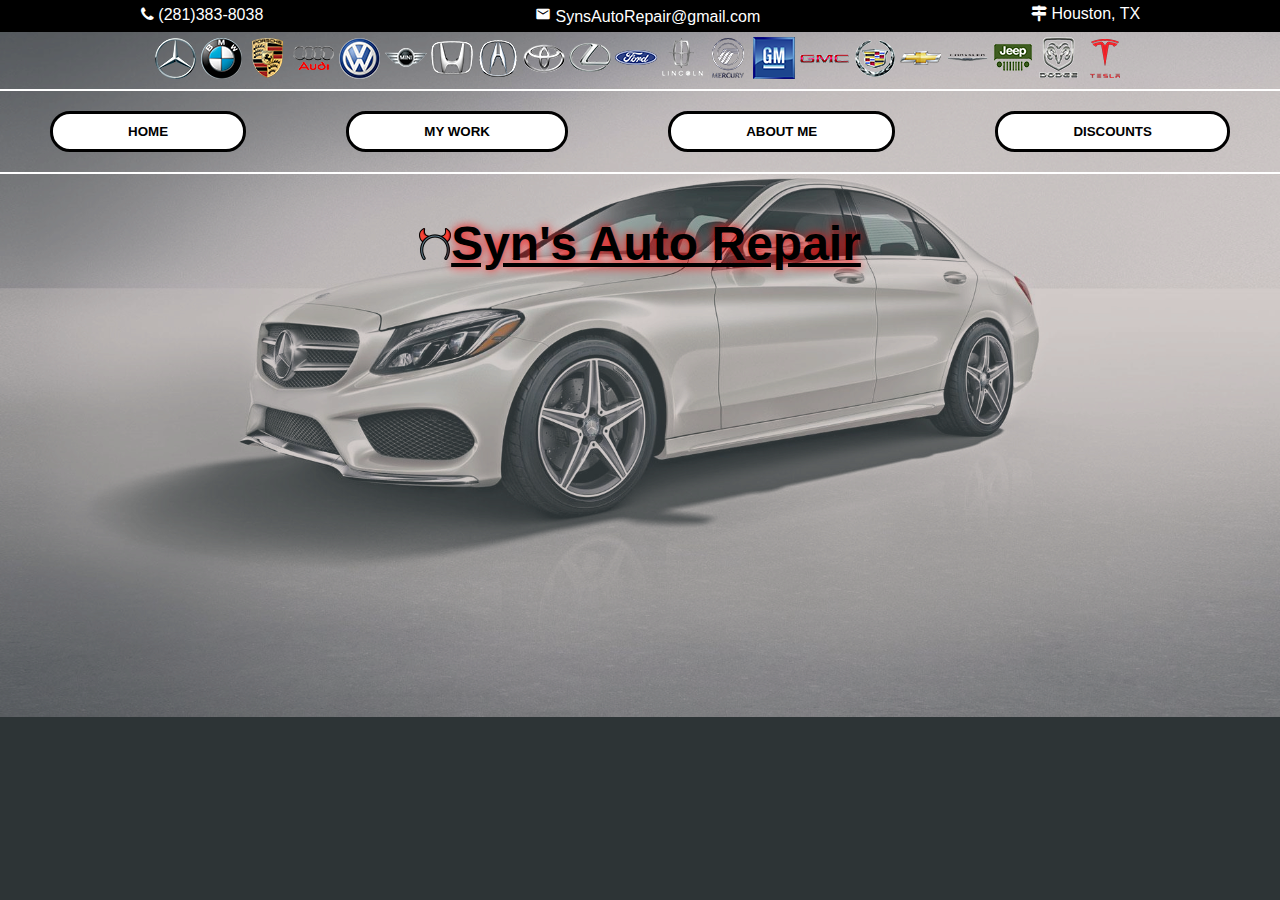
==== index.html @ 3122f9be "Work section update" ====
<!DOCTYPE html>
<html lang="en" dir="ltr">
  <head>
    <meta charset="utf-8" name="viewport" content="width=device-width, initial-scale=1">
    <title>Syn's Auto Repair</title>
    <link rel="icon" href="images/horns24px.png" type="image/x-icon">
    <link rel="stylesheet" href="style.css">
    <link rel="stylesheet" href="https://cdnjs.cloudflare.com/ajax/libs/font-awesome/4.7.0/css/font-awesome.min.css">
    <link href="https://fonts.googleapis.com/icon?family=Material+Icons" rel="stylesheet">
    <script src="https://ajax.googleapis.com/ajax/libs/jquery/3.5.1/jquery.min.js"></script>
  </head>
  <body>
    <header>
      <span id="phone" class="header-buttons">
        <i class="fa">&#xf095;</i>
        <span class="tooltip">(281)383-8038
          <span class="tooltiptext">Click to copy to clipboard</span>
        </span>
      </span>
      <span id="email" class="header-buttons">
        <i style="font-size: 16px;" class="material-icons">email</i>
        <span class="tooltip">SynsAutoRepair@gmail.com
          <span class="tooltiptext">Click to copy to clipboard</span>
        </span>
      </span>
      <span id="address" class="">
        <i class="fa">&#xf277;</i>
        <span>Houston, TX</span>
      </span>
    </header>

    <div class="" id="oembanner">
      <img src="images/oem/benz.png" alt="">
      <img src="images/oem/bmw.png" alt="">
      <img src="images/oem/porsche.png" alt="">
      <img src="images/oem/audi.png" alt="">
      <img src="images/oem/vw.png" alt="">
      <img src="images/oem/mini.png" alt="">
      <img src="images/oem/honda.png" alt="">
      <img src="images/oem/acura.png" alt="">
      <img src="images/oem/toyota.png" alt="">
      <img src="images/oem/lexus.png" alt="">
      <img src="images/oem/ford.png" alt="">
      <img src="images/oem/lincoln.png" alt="">
      <img src="images/oem/mercury.png" alt="">
      <img src="images/oem/gm.png" alt="">
      <img src="images/oem/gmc.png" alt="">
      <img src="images/oem/cadillac.png" alt="">
      <img src="images/oem/chevy.png" alt="">
      <img src="images/oem/chrysler.png" alt="">
      <img src="images/oem/jeep.png" alt="">
      <img src="images/oem/dodge.png" alt="">
      <img src="images/oem/tesla.png" alt="">
    </div>

    <div class="border"></div>

    <div class="" id="navbar">
      <button type="button" name="button" class="nav-buttons" id="home">HOME</button>
      <button type="button" name="button" class="nav-buttons" id="work" onclick="document.location.href='work.html'">MY WORK</button>
      <button type="button" name="button" class="nav-buttons" id="about">ABOUT ME</button>
      <button type="button" name="button" class="nav-buttons" id="discounts">DISCOUNTS</button>
    </div>

    <div class="border"></div>

    <div id="title">
      <img src="images/horns36px.png" alt="" id="hornsimg">
      <h1>Syn's Auto Repair</h1>
    </div>

    <div id="body-img">

    </div>

    <div class="" id='footer'>

    </div>
  </body>
</html>

<script type="text/javascript">
  $("#email").click(function() {
    var email = "synsautorepair@gmail.com";
    var tempVar = $('<input>').val(email).appendTo('body').select();
    document.execCommand('copy');
    $(tempVar).remove();
    $('.tooltiptext').html("Copied!");
    setTimeout(() => {
      $('.tooltiptext').html("Click to copy to clipboard");
    }, 1200);
  });

  $("#phone").click(function() {
    var phone = "+12813838038";
    var tempVar = $('<input>').val(phone).appendTo('body').select();
    document.execCommand("copy");
    $(tempVar).remove();
    $('.tooltiptext').html("Copied!");
    setTimeout(() => {
      $('.tooltiptext').html("Click to copy to clipboard");
    }, 1200);
  });
</script>
---- style.css ----
body {
  background-color: #2d3436;
  background-repeat: no-repeat;
  background-size: 100%;
  background-image: url("images/graphics/car.jpg");
  background-blend-mode: exclusion;
  color: black;
  margin: 0;
  font-family: sans-serif;
}

h1 {
  display: inline;
  justify-content: center;
  font-size: 48px;
  text-shadow: 0 0 10px red;
  text-decoration-line: underline;
  text-decoration-style:
}

header {
  text-align: center;
  display: grid;
  grid-template-areas:
    "phone email address";
  background-color: black;
  padding: 5px;
  font-size: 16px;
  color: white;
}
.header-buttons {
  transition: .2s;
  outline: none;
  border: 1px solid black;
}
.header-buttons:hover {
  border: 1px solid red;
  border-radius: 5px;
  cursor: copy;
}
.header-buttons:active {
  transition: .05s;
  border: 1px solid green;
}
#phone {
  grid-area: "phone"
}
#email {
  grid-area: "email";
}
#address {
  grid-area: "address"
}
/*#address:hover {
  background-color: black;
  border: 1px solid white;
  border-radius: 5px;
  cursor: pointer;
}*/
#title {
  display: flex;
  align-items: center;
  justify-content: center;
}
#hornsimg {
  display: inline;
}
#oembanner {
  display: flex;
  align-items: center;
  justify-content: center;
  margin: 5px;
}
#oembanner img {
  margin-left: 2px;
  margin-right: 2px;
}
#home {
  grid-area: "home";
}
#work {
  grid-area: "work";
}
#about {
  grid-area: "about";
}
#discounts {
  grid-area: "discounts";
}
#navbar {
  display: grid;
  grid-template-areas: "home work about discount";
}
.nav-buttons {
  border: 3px solid black;
  border-radius: 20px;
  background: none;
  background-color: white;
  color: black;
  padding: 10px 15px 10px 15px;
  transition: .2s;
  margin: 10px 50px 10px 50px;
  font-weight: 900;
  outline: none;
}
.nav-buttons:hover {
  border: 3px solid #d63031;
  cursor: pointer;
  padding: 10px 30px 10px 30px;
}
.nav-buttons:active {
  transition: .05s;
  border: 3px solid green;
}
.border {
  margin: 10px 0 10px 0;
  border: 1px solid white;
}
.tooltip {
  position: relative;
  display: inline-block;
}
.tooltip .tooltiptext {
  visibility: hidden;
  width: 120px;
  background-color: black;
  text-align: center;
  border-radius: 6px;
  padding: 5px 0;
  position: absolute;
  z-index: 1;
  top: 150%;
  left: 50%;
  margin-left: -60px;
}
.tooltip .tooltiptext::after {
  content: "";
  position: absolute;
  bottom: 100%;
  left: 50%;
  margin-left -5px;
  border-width: 5px;
  border-style: solid;
  border-color: transparent;
  border-bottom: 5px solid black;
}
.tooltip:hover .tooltiptext {
  visibility: visible;
}
/*#body-img {
  border: 1px solid red;
  height: 800px;
  width: 100%;
  max-width: 100%;
  background-image: url('images/graphics/car.jpg');
  background-size: cover;
}
#footer {
  position: absolute;
  bottom: 0;
  width: 100%;
  height: 150px;
  border: 1px solid yellow;
}*/
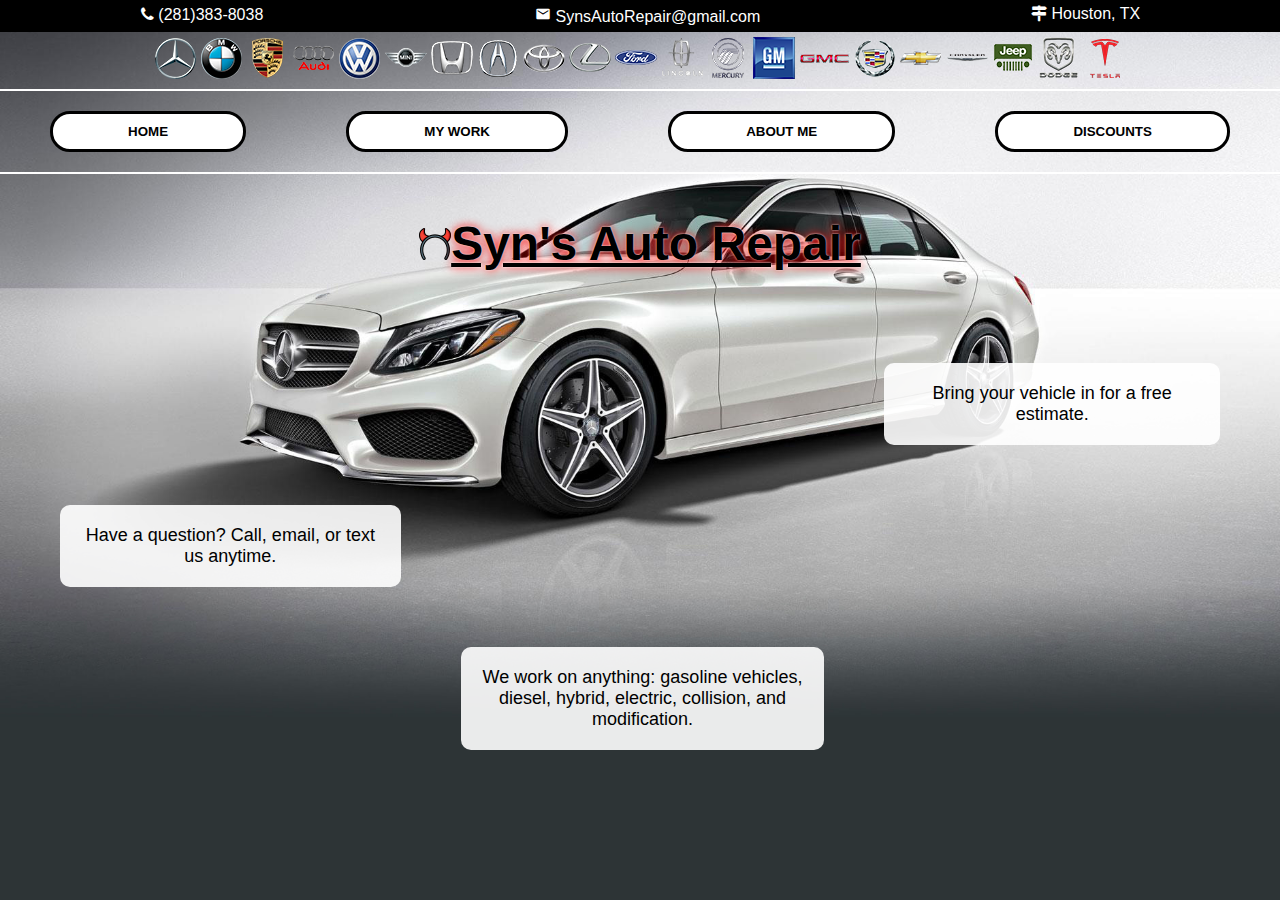
==== commit cfa99159: "big commit very wow" ====
--- a/index.html
+++ b/index.html
@@ -29,7 +29,7 @@
       </span>
     </header>
 
-    <div class="" id="oembanner">
+    <div class="oem-banner full-banner" id="">
       <img src="images/oem/benz.png" alt="">
       <img src="images/oem/bmw.png" alt="">
       <img src="images/oem/porsche.png" alt="">
@@ -44,6 +44,33 @@
       <img src="images/oem/lincoln.png" alt="">
       <img src="images/oem/mercury.png" alt="">
       <img src="images/oem/gm.png" alt="">
+      <img src="images/oem/gmc.png" alt="">
+      <img src="images/oem/cadillac.png" alt="">
+      <img src="images/oem/chevy.png" alt="">
+      <img src="images/oem/chrysler.png" alt="">
+      <img src="images/oem/jeep.png" alt="">
+      <img src="images/oem/dodge.png" alt="">
+      <img src="images/oem/tesla.png" alt="">
+    </div>
+    <div class="mobile-banner oem-banner" id="">
+      <img src="images/oem/benz.png" alt="">
+      <img src="images/oem/bmw.png" alt="">
+      <img src="images/oem/porsche.png" alt="">
+      <img src="images/oem/audi.png" alt="">
+      <img src="images/oem/vw.png" alt="">
+      <img src="images/oem/mini.png" alt="">
+    </div>
+    <div class="mobile-banner oem-banner">
+      <img src="images/oem/honda.png" alt="">
+      <img src="images/oem/acura.png" alt="">
+      <img src="images/oem/toyota.png" alt="">
+      <img src="images/oem/lexus.png" alt="">
+      <img src="images/oem/ford.png" alt="">
+      <img src="images/oem/lincoln.png" alt="">
+      <img src="images/oem/mercury.png" alt="">
+      <img src="images/oem/gm.png" alt="">
+    </div>
+    <div class="mobile-banner oem-banner">
       <img src="images/oem/gmc.png" alt="">
       <img src="images/oem/cadillac.png" alt="">
       <img src="images/oem/chevy.png" alt="">
@@ -69,12 +96,10 @@
       <h1>Syn's Auto Repair</h1>
     </div>
 
-    <div id="body-img">
-
-    </div>
-
-    <div class="" id='footer'>
-
+    <div class="info-container">
+      <div class="info-bubble" id="tip1">Bring your vehicle in for a free estimate.</div>
+      <div class="info-bubble" id="tip2">Have a question? Call, email, or text us anytime.</div>
+      <div class="info-bubble" id="tip3">We work on anything: gasoline vehicles, diesel, hybrid, electric, collision, and modification.</div>
     </div>
   </body>
 </html>
--- a/style.css
+++ b/style.css
@@ -3,7 +3,7 @@
   background-repeat: no-repeat;
   background-size: 100%;
   background-image: url("images/graphics/car.jpg");
-  background-blend-mode: exclusion;
+  /*background-blend-mode: exclusion;*/
   color: black;
   margin: 0;
   font-family: sans-serif;
@@ -13,7 +13,7 @@
   display: inline;
   justify-content: center;
   font-size: 48px;
-  text-shadow: 0 0 10px red;
+  text-shadow: 0 0 2px white, 0 0 10px red;
   text-decoration-line: underline;
   text-decoration-style:
 }
@@ -43,13 +43,13 @@
   border: 1px solid green;
 }
 #phone {
-  grid-area: "phone"
+  grid-area: phone;
 }
 #email {
-  grid-area: "email";
+  grid-area: email;
 }
 #address {
-  grid-area: "address"
+  grid-area: address;
 }
 /*#address:hover {
   background-color: black;
@@ -65,32 +65,36 @@
 #hornsimg {
   display: inline;
 }
-#oembanner {
+.oem-banner {
   display: flex;
   align-items: center;
   justify-content: center;
   margin: 5px;
 }
-#oembanner img {
+.oem-banner img {
   margin-left: 2px;
   margin-right: 2px;
 }
+div.mobile-banner {
+  display: none;
+}
 #home {
-  grid-area: "home";
+  grid-area: home;
 }
 #work {
-  grid-area: "work";
+  grid-area: work;
 }
 #about {
-  grid-area: "about";
+  grid-area: about;
 }
 #discounts {
-  grid-area: "discounts";
+  grid-area: discounts;
 }
 #navbar {
   display: grid;
-  grid-template-areas: "home work about discount";
-}
+  grid-template-areas: "home work about discounts";
+}
+
 .nav-buttons {
   border: 3px solid black;
   border-radius: 20px;
@@ -147,18 +151,127 @@
 .tooltip:hover .tooltiptext {
   visibility: visible;
 }
-/*#body-img {
-  border: 1px solid red;
-  height: 800px;
-  width: 100%;
-  max-width: 100%;
-  background-image: url('images/graphics/car.jpg');
-  background-size: cover;
-}
-#footer {
+.info-container {
+  display: grid;
+  grid-template-areas:
+    ". . est"
+    "con . ."
+    ". info .";
+    grid-gap: 100px 200px;
+    padding: 100px;
+    
+}
+#tip1 {
+  grid-area: est;
+}
+#tip2 {
+  grid-area: con;
+}
+#tip3 {
+  grid-area: info;
+}
+.info-bubble {
+  padding: 20px;
+  text-align: center;
+  font-size: 18px;
+  background-color: rgba(255, 255, 255,0.9);
+  border-radius: 10px;
+
+}
+/*#footer {
   position: absolute;
   bottom: 0;
   width: 100%;
   height: 150px;
   border: 1px solid yellow;
 }*/
+@media screen and (max-width: 1400px) {
+  .info-container {
+      grid-gap: 60px;
+      padding: 60px;
+  }
+}
+@media screen and (max-width: 900px) {
+  body {
+    background-size: cover;
+  }
+  header {
+    grid-template-areas:
+      "phone email address"
+  }
+  .header-buttons {
+    margin: 1px;
+    padding: 0px;
+  }
+  .nav-buttons {
+    margin-left: 150px;
+    margin-right: 150px;
+  }
+  #navbar {
+    display: grid;
+    grid-template-areas:
+      "home"
+      "work"
+      "about"
+      "discounts";
+  }
+  .full-banner img {
+    display: none;
+  }
+  div.mobile-banner {
+    display: flex;
+  }
+  .info-container {
+    grid-template-areas:
+      ". est est"
+      "con con ."
+      "info info info";
+      grid-gap: 150px;
+      padding: 40px;
+  }
+}
+
+@media screen and (max-width: 600px) {
+  body {
+    background-size: cover;
+  }
+  header {
+    grid-template-areas:
+      "phone"
+      "email"
+      "address";
+  }
+  .header-buttons {
+    margin: 1px;
+    padding: 0px;
+  }
+  .nav-buttons {
+    margin-left: 100px;
+    margin-right: 100px;
+  }
+  #navbar {
+    display: grid;
+    grid-template-areas:
+      "home"
+      "work"
+      "about"
+      "discounts";
+  }
+  .full-banner > img {
+    display: none;
+  }
+  .mobile-banner > img {
+    display: flex;
+  }
+  h1 {
+    font-size: 32px;
+  }
+  .info-container {
+    grid-template-areas:
+      "est"
+      "con"
+      "info";
+      grid-gap: 50px;
+      padding: 40px;
+  }
+}
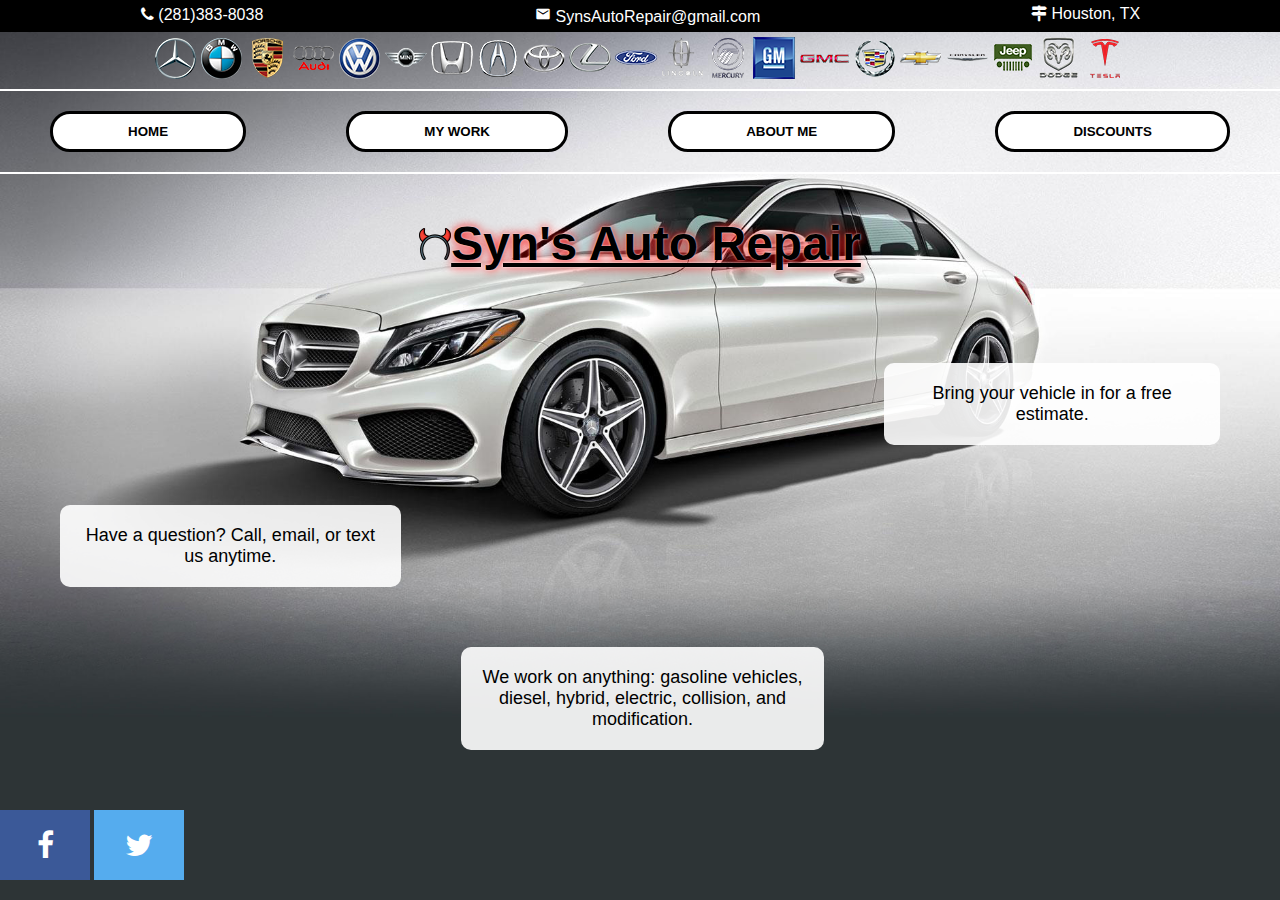
==== commit d9a80117: "About section commit" ====
--- a/index.html
+++ b/index.html
@@ -85,7 +85,7 @@
     <div class="" id="navbar">
       <button type="button" name="button" class="nav-buttons" id="home">HOME</button>
       <button type="button" name="button" class="nav-buttons" id="work" onclick="document.location.href='work.html'">MY WORK</button>
-      <button type="button" name="button" class="nav-buttons" id="about">ABOUT ME</button>
+      <button type="button" name="button" class="nav-buttons" id="about" onclick="document.location.href='about.html'">ABOUT ME</button>
       <button type="button" name="button" class="nav-buttons" id="discounts">DISCOUNTS</button>
     </div>
 
@@ -101,6 +101,9 @@
       <div class="info-bubble" id="tip2">Have a question? Call, email, or text us anytime.</div>
       <div class="info-bubble" id="tip3">We work on anything: gasoline vehicles, diesel, hybrid, electric, collision, and modification.</div>
     </div>
+
+    <a href="https://www.facebook.com/kasyndri" class="fa fa-facebook" target="_blank"></a>
+    <a href="https://twitter.com/kasyndri" class="fa fa-twitter" target="_blank"></a>
   </body>
 </html>
 
--- a/style.css
+++ b/style.css
@@ -159,7 +159,7 @@
     ". info .";
     grid-gap: 100px 200px;
     padding: 100px;
-    
+
 }
 #tip1 {
   grid-area: est;
@@ -177,6 +177,25 @@
   background-color: rgba(255, 255, 255,0.9);
   border-radius: 10px;
 
+}
+a.fa {
+  padding: 20px;
+  margin-bottom: 0px;
+  font-size: 30px;
+  width: 50px;
+  text-align: center;
+  text-decoration: none;
+}
+a.fa:hover {
+  opacity: 0.7;
+}
+a.fa-facebook {
+  background: #3B5998;
+  color: white;
+}
+a.fa-twitter {
+  background: #55ACEE;
+  color: white;
 }
 /*#footer {
   position: absolute;
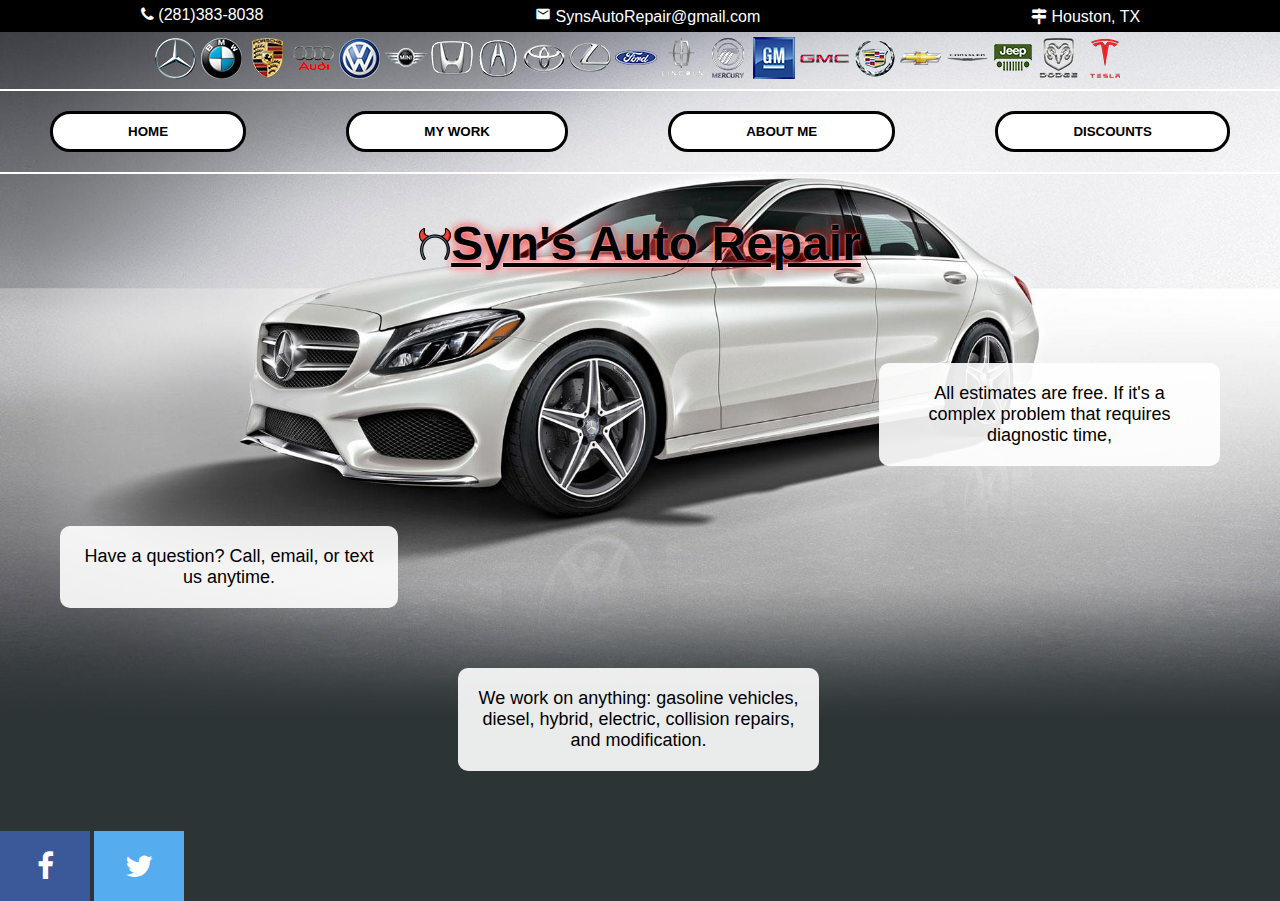
==== commit d0a36551: "Discounts page update" ====
--- a/index.html
+++ b/index.html
@@ -24,8 +24,8 @@
         </span>
       </span>
       <span id="address" class="">
-        <i class="fa">&#xf277;</i>
-        <span>Houston, TX</span>
+        <i class="fa address">&#xf277;</i>
+        <span class="address">Houston, TX</span>
       </span>
     </header>
 
@@ -86,7 +86,7 @@
       <button type="button" name="button" class="nav-buttons" id="home">HOME</button>
       <button type="button" name="button" class="nav-buttons" id="work" onclick="document.location.href='work.html'">MY WORK</button>
       <button type="button" name="button" class="nav-buttons" id="about" onclick="document.location.href='about.html'">ABOUT ME</button>
-      <button type="button" name="button" class="nav-buttons" id="discounts">DISCOUNTS</button>
+      <button type="button" name="button" class="nav-buttons" id="discounts" onclick="document.location.href='discounts.html'">DISCOUNTS</button>
     </div>
 
     <div class="border"></div>
@@ -97,9 +97,9 @@
     </div>
 
     <div class="info-container">
-      <div class="info-bubble" id="tip1">Bring your vehicle in for a free estimate.</div>
+      <div class="info-bubble" id="tip1">All estimates are free. If it's a complex problem that requires diagnostic time, </div>
       <div class="info-bubble" id="tip2">Have a question? Call, email, or text us anytime.</div>
-      <div class="info-bubble" id="tip3">We work on anything: gasoline vehicles, diesel, hybrid, electric, collision, and modification.</div>
+      <div class="info-bubble" id="tip3">We work on anything: gasoline vehicles, diesel, hybrid, electric, collision repairs, and modification.</div>
     </div>
 
     <a href="https://www.facebook.com/kasyndri" class="fa fa-facebook" target="_blank"></a>
--- a/style.css
+++ b/style.css
@@ -197,6 +197,9 @@
   background: #55ACEE;
   color: white;
 }
+.address {
+  margin-top: 3px;
+}
 /*#footer {
   position: absolute;
   bottom: 0;
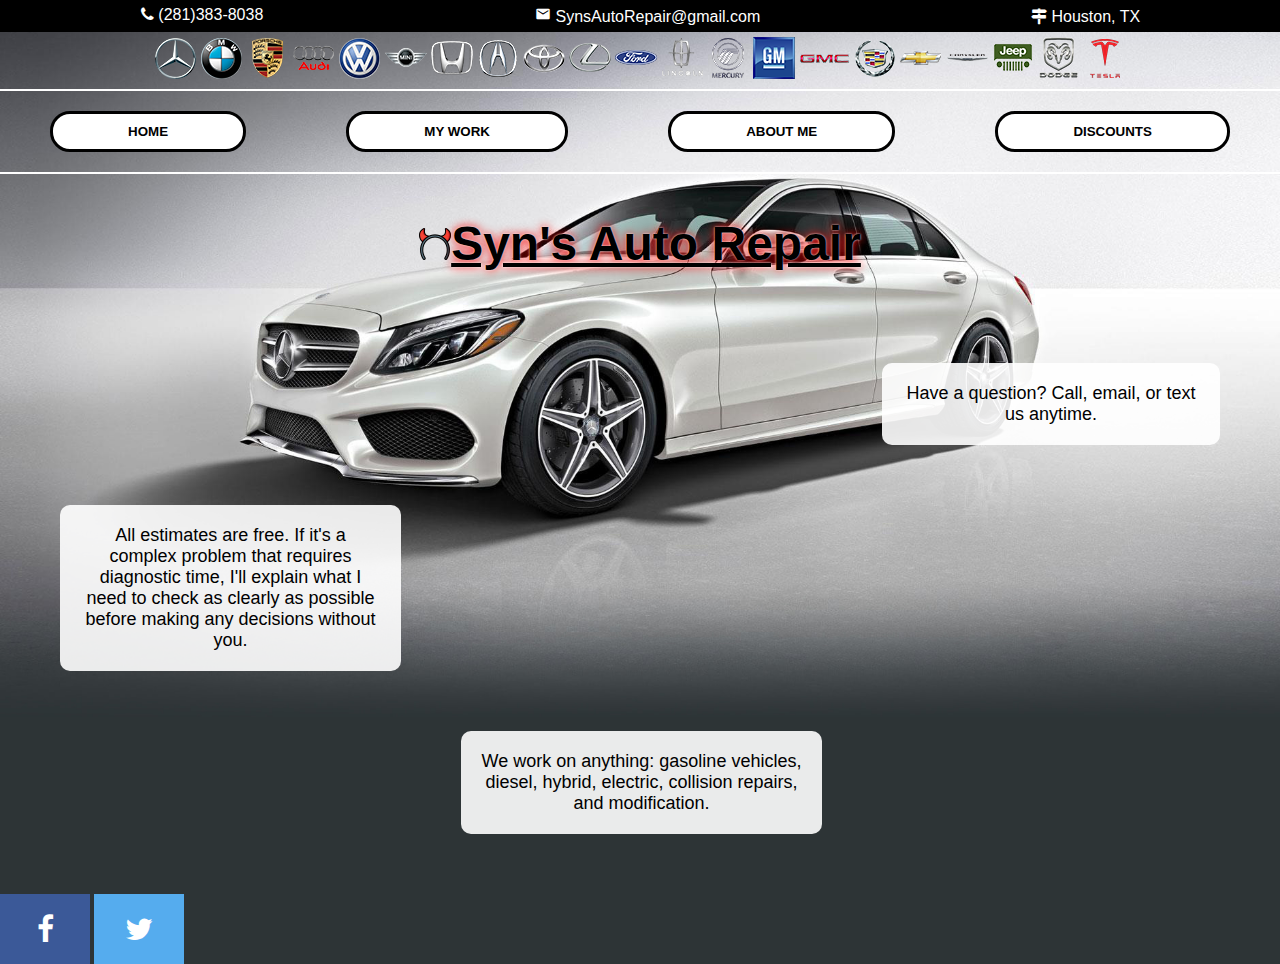
==== commit 7bb2d6a4: "Typo" ====
--- a/index.html
+++ b/index.html
@@ -97,8 +97,8 @@
     </div>
 
     <div class="info-container">
-      <div class="info-bubble" id="tip1">All estimates are free. If it's a complex problem that requires diagnostic time, </div>
-      <div class="info-bubble" id="tip2">Have a question? Call, email, or text us anytime.</div>
+      <div class="info-bubble" id="tip1">Have a question? Call, email, or text us anytime.</div>
+      <div class="info-bubble" id="tip2">All estimates are free. If it's a complex problem that requires diagnostic time, I'll explain what I need to check as clearly as possible before making any decisions without you.</div>
       <div class="info-bubble" id="tip3">We work on anything: gasoline vehicles, diesel, hybrid, electric, collision repairs, and modification.</div>
     </div>
 
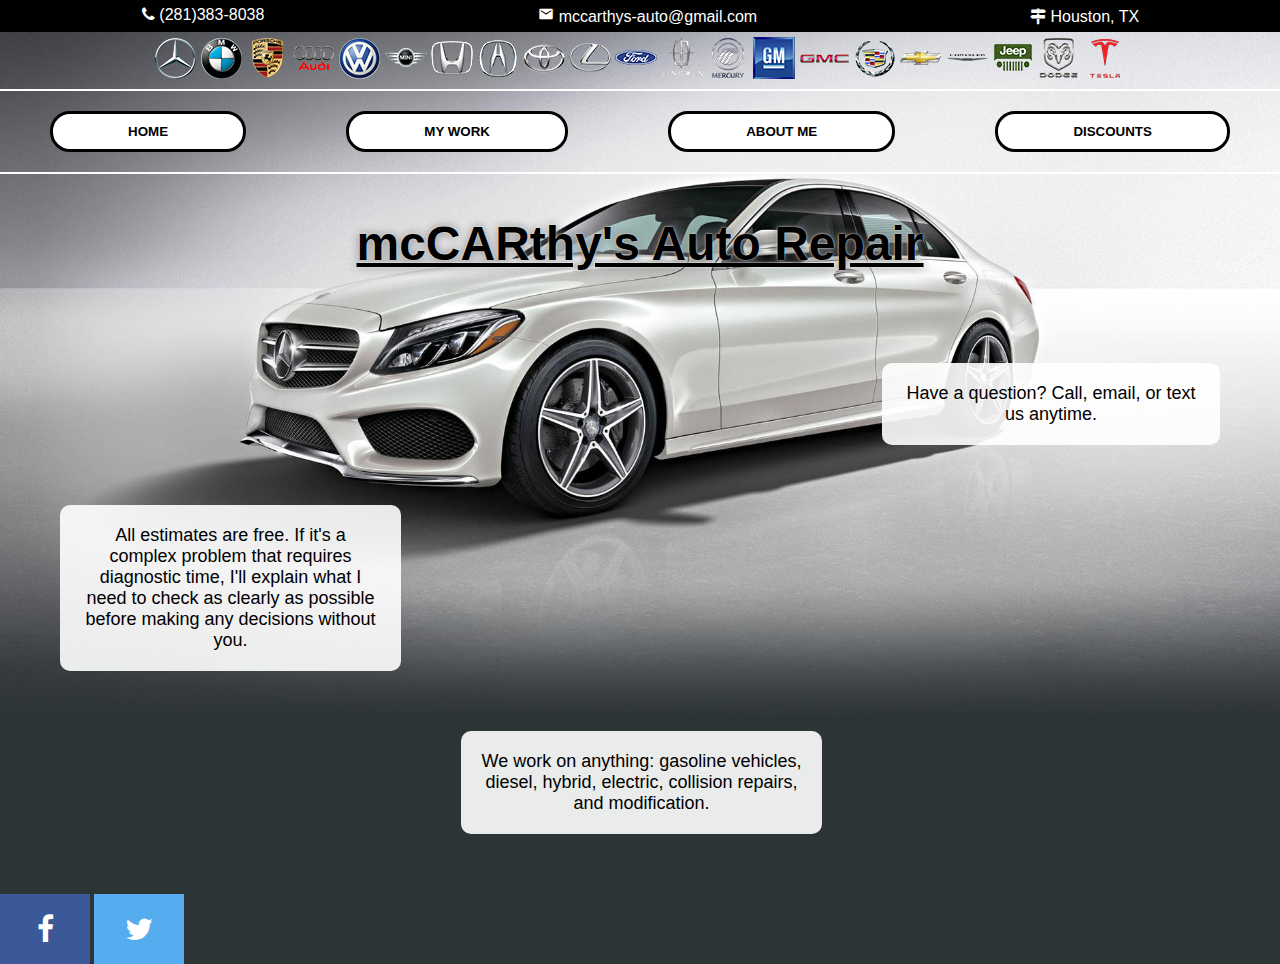
==== commit 2697e4df: "email change commit" ====
--- a/index.html
+++ b/index.html
@@ -2,8 +2,8 @@
 <html lang="en" dir="ltr">
   <head>
     <meta charset="utf-8" name="viewport" content="width=device-width, initial-scale=1">
-    <title>Syn's Auto Repair</title>
-    <link rel="icon" href="images/horns24px.png" type="image/x-icon">
+    <title>mcCARthy's Auto Repair</title>
+    <!--<link rel="icon" href="images/horns24px.png" type="image/x-icon"> old icon image here-->
     <link rel="stylesheet" href="style.css">
     <link rel="stylesheet" href="https://cdnjs.cloudflare.com/ajax/libs/font-awesome/4.7.0/css/font-awesome.min.css">
     <link href="https://fonts.googleapis.com/icon?family=Material+Icons" rel="stylesheet">
@@ -19,7 +19,7 @@
       </span>
       <span id="email" class="header-buttons">
         <i style="font-size: 16px;" class="material-icons">email</i>
-        <span class="tooltip">SynsAutoRepair@gmail.com
+        <span class="tooltip">mccarthys-auto@gmail.com
           <span class="tooltiptext">Click to copy to clipboard</span>
         </span>
       </span>
@@ -92,8 +92,8 @@
     <div class="border"></div>
 
     <div id="title">
-      <img src="images/horns36px.png" alt="" id="hornsimg">
-      <h1>Syn's Auto Repair</h1>
+      <!--<img src="images/horns36px.png" alt="" id="hornsimg"> wrong icon here-->
+      <h1>mcCARthy's Auto Repair</h1>
     </div>
 
     <div class="info-container">
@@ -102,8 +102,10 @@
       <div class="info-bubble" id="tip3">We work on anything: gasoline vehicles, diesel, hybrid, electric, collision repairs, and modification.</div>
     </div>
 
-    <a href="https://www.facebook.com/kasyndri" class="fa fa-facebook" target="_blank"></a>
-    <a href="https://twitter.com/kasyndri" class="fa fa-twitter" target="_blank"></a>
+    <div class="social-buttons">
+      <a href="https://www.facebook.com/kasyndri" class="fa fa-facebook" target="_blank"></a>
+      <a href="https://twitter.com/kasyndri" class="fa fa-twitter" target="_blank"></a>
+    </div>
   </body>
 </html>
 
--- a/style.css
+++ b/style.css
@@ -13,7 +13,7 @@
   display: inline;
   justify-content: center;
   font-size: 48px;
-  text-shadow: 0 0 2px white, 0 0 10px red;
+  text-shadow: 0 0 2px white, 0 0 10px gray;
   text-decoration-line: underline;
   text-decoration-style:
 }
@@ -179,6 +179,9 @@
 
 }
 a.fa {
+  /*display: inline;
+  position: fixed;
+  bottom: 0%;*/
   padding: 20px;
   margin-bottom: 0px;
   font-size: 30px;
@@ -207,6 +210,13 @@
   height: 150px;
   border: 1px solid yellow;
 }*/
+
+@media screen and (min-width: 1920px) {
+  div.social-buttons {
+    position: fixed;
+    bottom: 0%;
+  }
+}
 @media screen and (max-width: 1400px) {
   .info-container {
       grid-gap: 60px;
